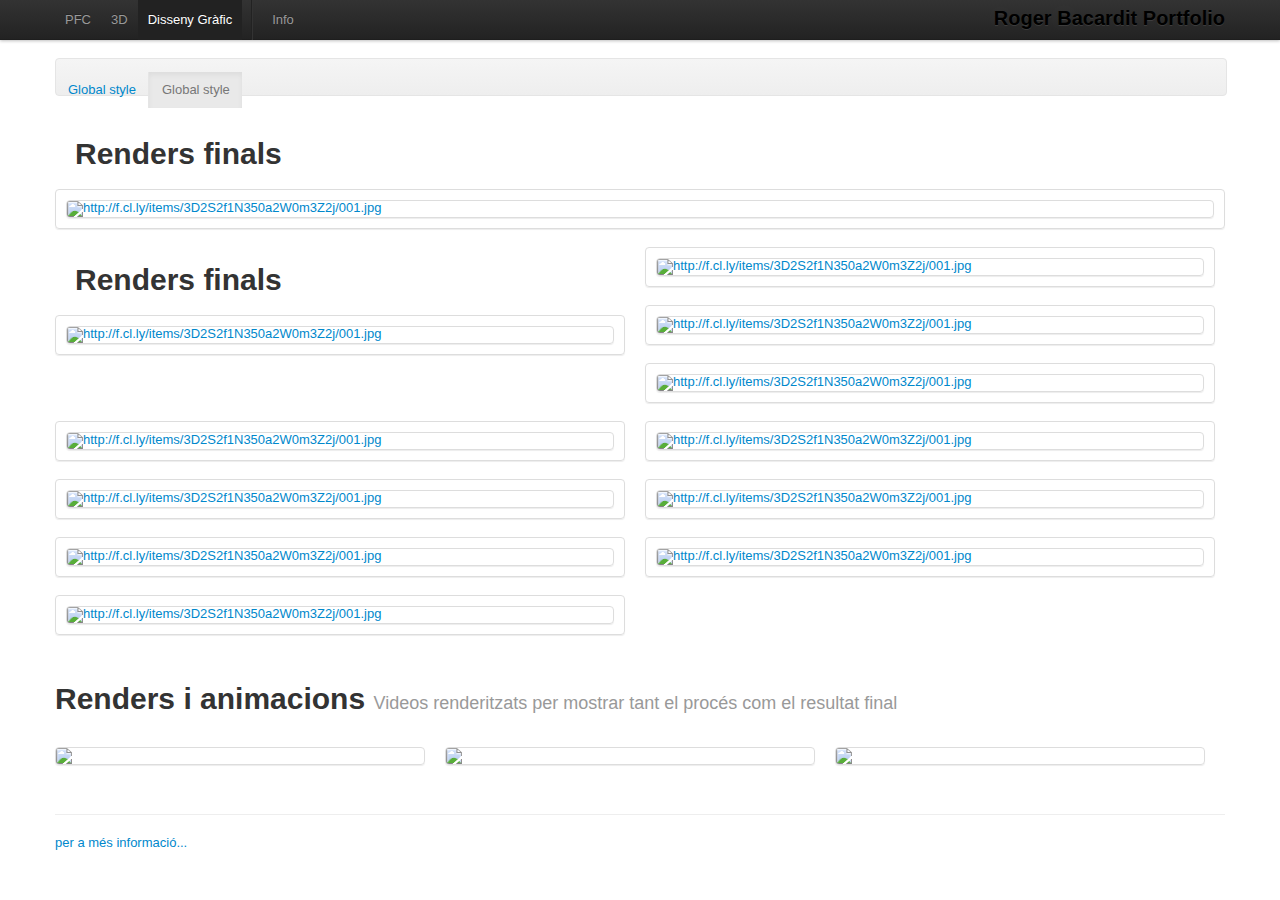
==== disseny.html @ bac20dd3 "add docs.css and add subnav" ====
<!DOCTYPE html>
<html lang="en">
  <head>
    <meta charset="utf-8">
    <title>Disseny</title>
    <meta name="viewport" content="width=device-width, initial-scale=1.0">
    <meta name="description" content="">
    <meta name="author" content="">

    <!-- Le styles -->
    <link href="css/bootstrap.css" rel="stylesheet">
    <link href="css/jquery.fancybox-buttons.css">
    <link href="css/docs.css" rel="stylesheet">

    <script type="text/javascript" src="http://ajax.googleapis.com/ajax/libs/jquery/1.4/jquery.min.js"></script>

    <script type="text/javascript" src="/fancybox/jquery.fancybox-1.3.4.pack.js"></script>

    <!-- Le HTML5 shim, for IE6-8 support of HTML5 elements -->
    <!--[if lt IE 9]>
      <script src="//html5shim.googlecode.com/svn/trunk/html5.js"></script>
    <![endif]-->

    <!-- Le fav and touch icons -->
    <link rel="shortcut icon" href="images/favicon.ico">
    <link rel="apple-touch-icon" href="images/apple-touch-icon.png">
    <link rel="apple-touch-icon" sizes="72x72" href="images/apple-touch-icon-72x72.png">
    <link rel="apple-touch-icon" sizes="114x114" href="images/apple-touch-icon-114x114.png">
  </head>

  <body>
    <div class="navbar navbar-fixed-top">
      <div class="navbar-inner">
        <div class="container">
          <a class="btn btn-navbar" data-toggle="collapse" data-target=".nav-collapse">
            <span class="icon-bar"></span>
            <span class="icon-bar"></span>
            <span class="icon-bar"></span>
          </a>
            <a class="brand" href="./index.html">Roger Bacardit Portfolio</a>
          <div class="nav-collapse">
            <ul class="nav">
              <li class="">
                <a href="./pfc.html">PFC</a>

              <li class="">
                <a href="./pfc.html">3D</a>

              <li class="active">
                <a href="./disseny.html">Disseny Gràfic</a>

              <li class="divider-vertical"></li>

              <li class="">
                <a href="./pfc.html">Info</a>

            </ul>
          </div><!--/.nav-collapse -->
        </div>
      </div>
    </div>

   <div class="container">
     <div class="subnav">
        <ul class="nav nav-pills">
          <li class="">
            <a href="#global">Global style</a>
          <li class="active">
            <a href="#global">Global style</a>
        </ul>
      </div>

      <!-- Example row of columns -->
    <div class="row">
      <div class="thumbnails">
      </div>

        <div class="row">
            <div class="span12">
                <!--thumbnails zone-->
                <ul class="thumbnails">
                  <!--image thumbnail-->


                  <li class="span12">

                    <div class="page-header">
                        <h1>Renders finals</h1>
                    </div>

                    <a class="fancyImg" rel="fancybox-button" href="http://f.cl.ly/items/3D2S2f1N350a2W0m3Z2j/001.jpg" title="Roda delantera">
                        <img src="http://f.cl.ly/items/3D2S2f1N350a2W0m3Z2j/001.jpg" alt="http://f.cl.ly/items/3D2S2f1N350a2W0m3Z2j/001.jpg" />
                    </a>
                  </li>

                  <li class="span6">

                    <div class="page-header">
                        <h1>Renders finals</h1>
                    </div>

                    <a class="fancyImg" rel="fancybox-button" href="http://f.cl.ly/items/3D2S2f1N350a2W0m3Z2j/001.jpg" title="Roda delantera">
                        <img src="http://f.cl.ly/items/3D2S2f1N350a2W0m3Z2j/001.jpg" alt="http://f.cl.ly/items/3D2S2f1N350a2W0m3Z2j/001.jpg" />
                    </a>
                  </li>

                  <li class="span6">
                    <a class="fancyImg" rel="fancybox-button" href="http://f.cl.ly/items/3D2S2f1N350a2W0m3Z2j/001.jpg" title="Roda delantera">
                        <img src="http://f.cl.ly/items/3D2S2f1N350a2W0m3Z2j/001.jpg" alt="http://f.cl.ly/items/3D2S2f1N350a2W0m3Z2j/001.jpg" />
                    </a>
                  </li>

                  <li class="span6">
                    <a class="fancyImg" rel="fancybox-button" href="http://f.cl.ly/items/3D2S2f1N350a2W0m3Z2j/001.jpg" title="Roda delantera">
                        <img src="http://f.cl.ly/items/3D2S2f1N350a2W0m3Z2j/001.jpg" alt="http://f.cl.ly/items/3D2S2f1N350a2W0m3Z2j/001.jpg" />
                    </a>
                  </li>

                  <li class="span6">
                    <a class="fancyImg" rel="fancybox-button" href="http://f.cl.ly/items/3D2S2f1N350a2W0m3Z2j/001.jpg" title="Roda delantera">
                        <img src="http://f.cl.ly/items/3D2S2f1N350a2W0m3Z2j/001.jpg" alt="http://f.cl.ly/items/3D2S2f1N350a2W0m3Z2j/001.jpg" />
                    </a>
                  </li>

                  <li class="span6">
                    <a class="fancyImg" rel="fancybox-button" href="http://f.cl.ly/items/3D2S2f1N350a2W0m3Z2j/001.jpg" title="Roda delantera">
                        <img src="http://f.cl.ly/items/3D2S2f1N350a2W0m3Z2j/001.jpg" alt="http://f.cl.ly/items/3D2S2f1N350a2W0m3Z2j/001.jpg" />
                    </a>
                  </li>

                  <li class="span6">
                    <a class="fancyImg" rel="fancybox-button" href="http://f.cl.ly/items/3D2S2f1N350a2W0m3Z2j/001.jpg" title="Roda delantera">
                        <img src="http://f.cl.ly/items/3D2S2f1N350a2W0m3Z2j/001.jpg" alt="http://f.cl.ly/items/3D2S2f1N350a2W0m3Z2j/001.jpg" />
                    </a>
                  </li>

                  <li class="span6">
                    <a class="fancyImg" rel="fancybox-button" href="http://f.cl.ly/items/3D2S2f1N350a2W0m3Z2j/001.jpg" title="Roda delantera">
                        <img src="http://f.cl.ly/items/3D2S2f1N350a2W0m3Z2j/001.jpg" alt="http://f.cl.ly/items/3D2S2f1N350a2W0m3Z2j/001.jpg" />
                    </a>
                  </li>

                  <li class="span6">
                    <a class="fancyImg" rel="fancybox-button" href="http://f.cl.ly/items/3D2S2f1N350a2W0m3Z2j/001.jpg" title="Roda delantera">
                        <img src="http://f.cl.ly/items/3D2S2f1N350a2W0m3Z2j/001.jpg" alt="http://f.cl.ly/items/3D2S2f1N350a2W0m3Z2j/001.jpg" />
                    </a>
                  </li>

                  <li class="span6">
                    <a class="fancyImg" rel="fancybox-button" href="http://f.cl.ly/items/3D2S2f1N350a2W0m3Z2j/001.jpg" title="Roda delantera">
                        <img src="http://f.cl.ly/items/3D2S2f1N350a2W0m3Z2j/001.jpg" alt="http://f.cl.ly/items/3D2S2f1N350a2W0m3Z2j/001.jpg" />
                    </a>
                  </li>

                  <li class="span6">
                    <a class="fancyImg" rel="fancybox-button" href="http://f.cl.ly/items/3D2S2f1N350a2W0m3Z2j/001.jpg" title="Roda delantera">
                        <img src="http://f.cl.ly/items/3D2S2f1N350a2W0m3Z2j/001.jpg" alt="http://f.cl.ly/items/3D2S2f1N350a2W0m3Z2j/001.jpg" />
                    </a>
                  </li>

                  <li class="span6">
                    <a class="fancyImg" rel="fancybox-button" href="http://f.cl.ly/items/3D2S2f1N350a2W0m3Z2j/001.jpg" title="Roda delantera">
                        <img src="http://f.cl.ly/items/3D2S2f1N350a2W0m3Z2j/001.jpg" alt="http://f.cl.ly/items/3D2S2f1N350a2W0m3Z2j/001.jpg" />
                    </a>
                  </li>

                </ul>

            <div class="thumbnails">
              <div class="page-header">
                  <h1>Renders i animacions
                    <small>Videos renderitzats per mostrar tant el procés com el resultat final</small>
                  </h1>
              </div>
            </div>

                <ul class="thumbnails">

                  <li class="span4">
                      <a class="fancyVideo" href="http://vimeo.com/21603201"><img src="http://f.cl.ly/items/1D402s1G0C3S1A0M3x2g/movie01.png"/></a>
                  </li>

                  <li class="span4">
                  <a class="fancyVideo" href="http://vimeo.com/19965727"><img src="http://f.cl.ly/items/391D2J000g0j0w3M1s0b/movie02.png"/></a>
                  </li>

                  <li class="span4">
                      <a class="fancyVideo" href="http://vimeo.com/38925479"><img src="http://f.cl.ly/items/2c452q3i2b402n2i0Y2e/movie03.png"/></a>
                  </li>

                </ul>
            </div>
        </div><!-- end row 2 -->
      </div>

      <!--Footer-->
      <hr>
      <footer>
      <p>
      <a href="mailto:rogerbacardit@gmail.com?Subject=Info%20PFC" a target="_blank">per a més informació...</a> </p>
      </footer>

    </div> <!-- /container -->

    <!-- Le javascript
    ================================================== -->
    <!-- Placed at the end of the document so the pages load faster -->
    <script src="http://twitter.github.com/bootstrap/assets/js/jquery.js"></scripst>
    <script src="http://twitter.github.com/bootstrap/assets/js/bootstrap-transition.js"></script>
    <script src="http://twitter.github.com/bootstrap/assets/js/bootstrap-alert.js"></script>
    <script src="http://twitter.github.com/bootstrap/assets/js/bootstrap-modal.js"></script>
    <script src="http://twitter.github.com/bootstrap/assets/js/bootstrap-dropdown.js"></script>
    <script src="http://twitter.github.com/bootstrap/assets/js/bootstrap-scrollspy.js"></script>
    <script src="http://twitter.github.com/bootstrap/assets/js/bootstrap-tab.js"></script>
    <script src="http://twitter.github.com/bootstrap/assets/js/bootstrap-tooltip.js"></script>
    <script src="http://twitter.github.com/bootstrap/assets/js/bootstrap-popover.js"></script>
    <script src="http://twitter.github.com/bootstrap/assets/js/bootstrap-button.js"></script>
    <script src="http://twitter.github.com/bootstrap/assets/js/bootstrap-collapse.js"></script>
    <script src="http://twitter.github.com/bootstrap/assets/js/bootstrap-carousel.js"></script>
    <script src="http://twitter.github.com/bootstrap/assets/js/bootstrap-typeahead.js"></script>


    <!-- FANCYBOX JAVASCRIPT-->
    <script type="text/javascript" src="http://ajax.googleapis.com/ajax/libs/jquery/1.4/jquery.min.js"></script>
    <script type="text/javascript" src="fancybox/jquery.fancybox-1.3.4.pack.js"></script>
    <script type="text/javascript" src="fancybox/jquery.jquery.mousewheel-3.0.4.pack.js"></script>
    <script type="text/javascript" src="fancybox/jquery.jquery.mousewheel-3.0.4.pack.js"></script>
    <script type="text/javascript" src="fancybox/jquery.fancybox-1.3.4.js"></script>
    <link rel="stylesheet" type="text/css" href="fancybox/jquery.fancybox-1.3.4.css" media="screen"/>

    <script type="text/javascript">
      $(document).ready(function() {
          $(".fancyImg").fancybox();
          $(".fancyVideo").click(function() {
            $.fancybox({
              'padding'		: 0,
              'autoScale'		: true,
              'transitionIn'	: 'none',
              'transitionOut'	: 'none',
              'title'			: this.title,
              'width'			: 640,
              'height'		: 360,
              'href'			: this.href.replace(new RegExp("([0-9])","i"),'moogaloop.swf?clip_id=$1'),
              'type'			: 'swf'
              });

            return false;
            });
      });
    </script>
  </body>
</html>
---- css/docs.css ----
/* Add additional stylesheets below
 * -------------------------------------------------- */
/*
 *   Bootstrap's documentation styles
 *     Special styles for presenting Bootstrap's documentation and examples
 *     */


/* Body and structure
 * -------------------------------------------------- */
body {
  position: relative;
  /* padding-top: 90px; */
  background-color: #fff;
  background-image: url(../img/grid-18px-masked.png);
  background-repeat: repeat-x;
  background-position: 0 40px;
}


/* Tweak navbar brand link to be super sleek
 * -------------------------------------------------- */
.navbar-fixed-top .brand {
  padding-right: 0;
  padding-left: 0;
  margin-left: 20px;
  float: right;
  font-weight: bold;
  color: #000;
  text-shadow: 0 1px 0 rgba(255,255,255,.1), 0 0 30px rgba(255,255,255,.125);
  -webkit-transition: all .2s linear;
     -moz-transition: all .2s linear;
             transition: all .2s linear;
           }
           .navbar-fixed-top .brand:hover {
             text-decoration: none;
           }


           /* Space out sub-sections more
            * -------------------------------------------------- */
section {
  padding-top: 60px;
}

/* Faded out hr */
hr.soften {
  height: 1px;
  margin: 54px 0;
  background-image: -webkit-linear-gradient(left, rgba(0,0,0,0), rgba(0,0,0,.1), rgba(0,0,0,0));
  background-image:    -moz-linear-gradient(left, rgba(0,0,0,0), rgba(0,0,0,.1), rgba(0,0,0,0));
  background-image:     -ms-linear-gradient(left, rgba(0,0,0,0), rgba(0,0,0,.1), rgba(0,0,0,0));
  background-image:      -o-linear-gradient(left, rgba(0,0,0,0), rgba(0,0,0,.1), rgba(0,0,0,0));
  border: 0;
}


/* Jumbotrons
 * -------------------------------------------------- */
.jumbotron {
  position: relative;
}
.jumbotron h1 {
  margin-bottom: 9px;
  font-size: 81px;
  font-weight: bold;
  letter-spacing: -1px;
  line-height: 1;
}
.jumbotron p {
  margin-bottom: 18px;
  font-weight: 300;
}
.jumbotron .btn-large {
  font-size: 20px;
  font-weight: normal;
  padding: 14px 24px;
  margin-right: 10px;
  -webkit-border-radius: 6px;
     -moz-border-radius: 6px;
             border-radius: 6px;
           }
           .jumbotron .btn-large small {
             font-size: 14px;
           }

           /* Masthead (docs home) */
           .masthead {
             padding-top: 36px;
             margin-bottom: 72px;
           }
           .masthead h1,
           .masthead p {
             text-align: center;
           }
           .masthead h1 {
             margin-bottom: 18px;
           }
           .masthead p {
             margin-left: 5%;
             margin-right: 5%;
             font-size: 30px;
             line-height: 36px;
           }


           /* Specific jumbotrons
            * ------------------------- */
/* supporting docs pages */
.subhead {
  padding-bottom: 0;
  margin-bottom: 9px;
}
.subhead h1 {
  font-size: 54px;
}

/* Subnav */
.subnav {
  width: 100%;
  height: 36px;
  background-color: #eeeeee; /* Old browsers */
  background-repeat: repeat-x; /* Repeat the gradient */
  background-image: -moz-linear-gradient(top, #f5f5f5 0%, #eeeeee 100%); /* FF3.6+ */
  background-image: -webkit-gradient(linear, left top, left bottom, color-stop(0%,#f5f5f5), color-stop(100%,#eeeeee)); /* Chrome,Safari4+ */
  background-image: -webkit-linear-gradient(top, #f5f5f5 0%,#eeeeee 100%); /* Chrome 10+,Safari 5.1+ */
  background-image: -ms-linear-gradient(top, #f5f5f5 0%,#eeeeee 100%); /* IE10+ */
  background-image: -o-linear-gradient(top, #f5f5f5 0%,#eeeeee 100%); /* Opera 11.10+ */
  filter: progid:DXImageTransform.Microsoft.gradient( startColorstr='#f5f5f5', endColorstr='#eeeeee',GradientType=0 ); /* IE6-9 */
  background-image: linear-gradient(top, #f5f5f5 0%,#eeeeee 100%); /* W3C */
  border: 1px solid #e5e5e5;
  -webkit-border-radius: 4px;
     -moz-border-radius: 4px;
             border-radius: 4px;
           }
           .subnav .nav {
             margin-bottom: 0;
           }
           .subnav .nav > li > a {
             margin: 0;
             padding-top:    11px;
             padding-bottom: 11px;
             border-left: 1px solid #f5f5f5;
             border-right: 1px solid #e5e5e5;
             -webkit-border-radius: 0;
                -moz-border-radius: 0;
                        border-radius: 0;
                      }
                      .subnav .nav > .active > a,
                      .subnav .nav > .active > a:hover {
                        padding-left: 13px;
                        color: #777;
                        background-color: #e9e9e9;
                        border-right-color: #ddd;
                        border-left: 0;
                        -webkit-box-shadow: inset 0 3px 5px rgba(0,0,0,.05);
                           -moz-box-shadow: inset 0 3px 5px rgba(0,0,0,.05);
                                   box-shadow: inset 0 3px 5px rgba(0,0,0,.05);
                                 }
                                 .subnav .nav > .active > a .caret,
                                 .subnav .nav > .active > a:hover .caret {
                                   border-top-color: #777;
                                 }
                                 .subnav .nav > li:first-child > a,
                                 .subnav .nav > li:first-child > a:hover {
                                   border-left: 0;
                                   padding-left: 12px;
                                   -webkit-border-radius: 4px 0 0 4px;
                                      -moz-border-radius: 4px 0 0 4px;
                                              border-radius: 4px 0 0 4px;
                                            }
                                            .subnav .nav > li:last-child > a {
                                              border-right: 0;
                                            }
                                            .subnav .dropdown-menu {
                                              -webkit-border-radius: 0 0 4px 4px;
                                                 -moz-border-radius: 0 0 4px 4px;
                                                         border-radius: 0 0 4px 4px;
                                                       }

                                                       /* Fixed subnav on
                                                        * scroll, but only for
                                                        * 980px and up (sorry
                                                        * IE!) */
@media (min-width: 980px) {
  .subnav-fixed {
    position: fixed;
    top: 40px;
    left: 0;
    right: 0;
    z-index: 1020; /* 10 less than .navbar-fixed to prevent any overlap */
    border-color: #d5d5d5;
    border-width: 0 0 1px; /* drop the border on the fixed edges */
    -webkit-border-radius: 0;
       -moz-border-radius: 0;
               border-radius: 0;
               -webkit-box-shadow: inset 0 1px 0 #fff, 0 1px 5px rgba(0,0,0,.1);
                  -moz-box-shadow: inset 0 1px 0 #fff, 0 1px 5px rgba(0,0,0,.1);
                          box-shadow: inset 0 1px 0 #fff, 0 1px 5px rgba(0,0,0,.1);
                          filter: progid:DXImageTransform.Microsoft.gradient(enabled=false); /* IE6-9 */
                        }
                        .subnav-fixed .nav {
                          width: 938px;
                          margin: 0 auto;
                          padding: 0 1px;
                        }
                        .subnav .nav > li:first-child > a,
                        .subnav .nav > li:first-child > a:hover {
                          -webkit-border-radius: 0;
                             -moz-border-radius: 0;
                                     border-radius: 0;
                                   }
                                 }


                                 /* Quick links
                                  * --------------------------------------------------
                                  * */
.bs-links {
  margin: 36px 0;
}
.quick-links {
  min-height: 30px;
  margin: 0;
  padding: 5px 20px;
  list-style: none;
  text-align: center;
  overflow: hidden;
}
.quick-links:first-child {
  min-height: 0;
}
.quick-links li {
  display: inline;
  margin: 0 8px;
  color: #999;
}
.quick-links .github-btn,
.quick-links .tweet-btn,
.quick-links .follow-btn {
  position: relative;
  top: 5px;
}


/* Marketing section of Overview
 * -------------------------------------------------- */
.marketing .row {
  margin-bottom: 9px;
}
.marketing h1 {
  margin: 36px 0 27px;
  font-size: 40px;
  font-weight: 300;
  text-align: center;
}
.marketing h2,
.marketing h3 {
  font-weight: 300;
}
.marketing h2 {
  font-size: 22px;
}
.marketing p {
  margin-right: 10px;
}
.marketing .bs-icon {
  float: left;
  margin: 7px 10px 0 0;
  opacity: .8;
}
.marketing .small-bs-icon {
  float: left;
  margin: 4px 5px 0 0;
}



/* Footer
 * -------------------------------------------------- */
.footer {
  margin-top: 45px;
  padding: 35px 0 36px;
  border-top: 1px solid #e5e5e5;
}
.footer p {
  margin-bottom: 0;
  color: #555;
}



/* Special grid styles
 * -------------------------------------------------- */
.show-grid {
  margin-top: 10px;
  margin-bottom: 20px;
}
.show-grid [class*="span"] {
  background-color: #eee;
  text-align: center;
  -webkit-border-radius: 3px;
     -moz-border-radius: 3px;
             border-radius: 3px;
             min-height: 30px;
             line-height: 30px;
           }
           .show-grid:hover [class*="span"] {
             background: #ddd;
           }
           .show-grid .show-grid {
             margin-top: 0;
             margin-bottom: 0;
           }
           .show-grid .show-grid [class*="span"] {
             background-color: #ccc;
           }


           /* Render mini layout previews
            * -------------------------------------------------- */
.mini-layout {
  border: 1px solid #ddd;
  -webkit-border-radius: 6px;
     -moz-border-radius: 6px;
             border-radius: 6px;
             -webkit-box-shadow: 0 1px 2px rgba(0,0,0,.075-------------box-shadow: 0 1px 2px rgba(0,0,0,.075);
                     box-shadow: 0 1px 2px rgba(0,0,0,.075);
                 }
               .mini-layout {
               height: 240px;
             margin-bottom: 20px;
               padding: 9px;
           }
         .mini-layout div {
         -webkit-border-radius: 3px;
          -moz-border-radius:
            margin-top: 1order-radius: 3px;
        }
      .mini-layout .mini-layout-body {
      background-color: #dceaf4;
    margin: 0 auto;
      width: webkit-border-radius: 3px;
           -moz-border-radius: 3px;
           ar    border-radius: 3px;
         min-height: 30px;
       line-height: 30.m;
   }
 .show-grid:hover [class*="span"] {
   background: #ddd;
   }
 ayout-sidebar {
   background-color: #bbd8e9;
     width: 20%;
   height: 240px;
   }
 .mini-layout.fluid .mini-layout-body {
   width: 77
   }


 /* Render mini layout previews
  * -------------------------------------------------- */
 .mini-layout {
   border: 1px solidigddd;
     -webkit-border-radius: 6px;
      -moz-border-radius: 6po;
            border-radius: 6px;
          -webkit-box-shadow: 0 1px 2fl rgba(0,0,0,.075-------------box-shadow: 0 1px 2px rgba(0,0,0ve075);
                box-shadow: 0 1px 2px rgba(0,0,0,.075);
          }
      .mi{
  -layout {
    height: 240px;
      margin-bottom: 20px;
        padding: --x;
  }
  .mini-layout div {
    -webkit-border-radius: 3px;
         -m .-border-radius:
     margin-top: 1order-radius: 3px;
     }
 .mini-la{
 ut .mini-layout-body {
   background-color: #dceaf4;
     margin:on auto;
       width: webkit-border-radius: 3px;
            -moz-border-rinius: 3px;
        ar    border-radius: 3px;
  min-height: 30px;
   x;ine-height: 30.m;
   }
   .show-grid:hover [class*="span"] {
     backexound: #ddd;
     }
     ayout-sidebar {
       background-color: #bbd8e9;
         ridth: 20%;
   height: 240px;
   }
   .mini-layout.fluid .mini-layout-lody {
     width: 77
     }


     /* Render mini layout previews
      * ---------
      * }--------------------------------------- */
     .mini-layout {
   b  padding: 6px 10px 6px 25px;
     color: #555;
       background-color: rder-radius: 6po;
           border-radius: 6px;
       -webkit-boxs:hadow: 0 1px 2fl rgba(0,0,0,.075-------------box-shadow: 0 1pnl2px rgba(0,0,0ve075);
           box-shadow: 0 1px 2px rgba(0,5f5;
   }
   .download .checkbox small {
     font-size: 12px;
       color: #777;
       }

 /* Variables section */
 #variables label {
   margin-bott: 3px;
        -m .-border-radius:
  margin-top: 1order-radius:n:px;
  }
  .mini-la{
  ut .mini-layout-body {
    background-color: #d;
      margin: 0 auto;
        color: #999;
          text-align: center;
  }
  #download h4 {
    margin-bottom: 0;
    }
    #download p {
      margin-bottom: 18px;
      }
.download-btn .btn {
  display: block;
    width: auto;
      padding: 19px 24px;
        margin-bottom: 27px;
  font-size: 30px;
   r: #bbd8e9;
     ridth: 20%;
       height: 240px;
       }
 .mini-layout.flus: .mini-layout-lody {
   width: 77
   }


   /* Render mini layout pr6piews
    * ---------
    * }--------------------------------------- */
   .m--i-layout {
     b  padding: 6px 10px 6px 25px;
       color: #555;
         d ckground-color: rder-radius: 6po;
           border-radius: 6p d
     -webkit-boxs:hadow: 0 1px 2fl rgba(0,0,0,.075-------------: -6px 0;
       -webkit-border-radius: 3px;
            -moz-border-radius: px 2px rgba(0,5f5;
  }
  .download .checkbox small {
    font-size:iv2px;
      color: #777;
      }

      /* Variables section */
      #variables labx; {
        margin-bott: 3px;
             -m .-border-radius:
     margin-top--1order-radius:n:px;
     }
     .mini-la{
     ut .mini-layout-body {
       backt ound-color: #d;
         margin: 0 auto;
           color: #999;
             text-aligngicenter;
 }
 #download h4 {
   margin-bottom: 0;
   }
   #download p {
   g margin-bottom: 18px;
   }
   .download-btn .btn {
     display: block;   width: auto;
       padding: 19px 24px;
         margin-bottom: 27px;
             nt-size: 30px;
  r: #bbd8e9;
    ridth: 20%;
      height: 240px;
      }
      crollspy-example {
        height: 200px;
          overflow: auto;
            position: relative;
  }

  /* Remove bottom margin on example forms in wells-------- */
  .m--i-layout {
    b  padding: 6px 10px 6px 25px;
     .wolor: #555;
       d ckground-color: rder-radius: 6po;
                 bo der-radius: 6p d
         -webkit-boxs:hadow: 0 1px 2fl rgba(0,0,0,.it5-------------: -6px 0;
           -webkit-border-radius: 3px;
      -m168,236,.6);
           -moz-box-shadow: inset 0 1px 3px rgba(0,0,0,.1){
   font-size:iv2px;
     color: #777;
     }

     /* Variables section *1p#variables labx; {
      *   margin-bott: 3px;
      *        -m .-border-radiu 0
      *          margin-top--1order-radius:n:px;
      *          }
      *          .mini-la{
      *          ut .mini-layout-body {
      *            backt ound-color: #d;
      *              margin: 0 auto;
      *                color: #9: ;
      *                  text-aligngicenter;
      *                  }
      *                  #download h4 {
      *                    margin-bottom: 0;
      *                    --#download p {
      *                    g margin-bottom: 18px;
      *                    }
      *                    .download-btn .btn {
      *                     the-icons i:hover {
      *                       background-color: rgba(255,0,0,.25);
      *                       }
      *
      */* Eaxmples page
     ------------------------- */
     .bootstrap-examples ght: 240px;
     }
     crollspy-example {
       height: 200px;
         overflow:}
 uto;
   position: relative;
   }

   /* Remove bottom margin on exam-ue forms in wells-------- */
   .m--i-layout {
     b  padding: 6px   px 6px 25px;
      .wolor: #555;
        d ckground-color: rder-radius: : normal;
        }
.responsive-utilities td {
  text-align: center;
  }
  .rl rgba(0,0,0,.it5-------------: -6px 0;
    -webkit-border-radiro: 3px;
         -m168,236,.6);
      -moz-box-shadow: inset 0 1px hix rgba(0,0,0,.1){
        font-size:iv2px;
          color: #777;
}

/* Var
 * }bles section *1p#variables labx; {
 *   margin-bott: 3px;
 *        -e-.-border-radiu 0
 *          margin-top--1order-radius:n:px;
 *          }
 *          .mini-lst
 *          ut .mini-layout-body {
 *            backt ound-color: #d;
 *              margin: 0 aveo;
 *                color: #9: ;
 *                  text-aligngicenter;
 *                  }
 *                  #download h4 {
 *                    maidin-bottom: 0;
 *                    --#download p {
 *                    g margin-bottom: 18px;
 *                    }
 *                    .downlldd-btn .btn {
 *                     the-icons i:hover {
 *                       background-color: rgba(25 b0,0,.25);
 *                       }
 *
 */* Eaxmples page
------------------------- */
.bz-tstrap-examples ght: 240px;
}
crollspy-example {
  height: 20vex;
    overflow:}
    uto;
      position: relative;
      }

      /* Remove bottoutmargin on exam-ue forms in wells-------- */
      .m--i-layout {
        ef padding: 6px   px 6px 25px;
         .wolor: #555;
           d ckground-coload rder-radius: : normal;
 }
 .responsive-utilities td {
   text-ausgn: center;
   }
   .rl rgba(0,0,0,.it5-------------: -6px 0;
     -we  it-border-radiro: 3px;
          -m168,236,.6);
       -moz-box-shad* Responsive Docs
       -------------------------------------------------- */
       @media (max-width: 480px) {

         /* Reduce padding above jt: 3px;
          *      -e-.-border-radiu 0
          *        margin-top--1order-radiusup:px;
          *        }
          *        .mini-lst
          *        ut .mini-layout-body {
          *          backt ound-color: #ll
          *            margin: 0 aveo;
          *              color: #9: ;
          *                text-aligngicenter;
          *                }
          *                #domaload h4 {
          *                  maidin-bottom: 0;
          *                  --#download p {
          *                  g margin-bottomn 18px;
          *                  }
          *                  .downlldd-btn .btn {
          *                   the-icons i:hover {
          *                     backgroun: color: rgba(25 b0,0,.25);
          *                     }
          *
          */* Eaxmples page
  ---------------t:-------- */
  .bz-tstrap-examples ght: 240px;
  }
  crollspy-exampl: {
    height: 20vex;
      overflow:}
      uto;
        position: relative;
}
on* Remove bottoutmargin on exam-ue forms in wells-------- */
. 1-i-layout {
  ef padding: 6px   px 6px 25px;
   .wolor: #555;
    ge ckground-coload rder-radius: : normal;
    }
    .responsive-utilitin' td {
      text-ausgn: center;
      }
      .rl rgba(0,0,0,.it5------------n: -6px 0;
        -we  it-border-radiro: 3px;
             -m168,236,.6);
               zo -moz-box-shad* Responsive Docs
               -----------------------------y: none;
                 }

           /* center example sites */
           .example-sites {
       margin-left: 0;
         }
           .example-sites > li {
               float: none;
                   display: block;
                       max-width: 280px;
                 margin: 0 auto 18p ound-color: #ll
         margin: 0 aveo;
           color: #9: ;
   text-aligimicenter;
   }
   #domaload h4 {
     maidin-bottom: 0;
     --#download p {:  margin-bottomn 18px;
     }
     .downlldd-btn .btn {
      the-icons i:hov
        {
          backgroun: color: rgba(25 b0,0,.25);
          }

          /* Eaxmples pageio--------------t:-------- */
          .bz-tstrap-examples ght: 240px;
          };
          rollspy-exampl: {
            height: 20vex;
              overflow:}
              uto;
                positimo: relative;
                }
                on* Remove bottoutmargin on exam-ue forms in we  s-------- */
. 1-i-layout {
  ef padding: 6px   px 6px 25px;
  otwolor: #555;
   ge ckground-coload rder-radius: : normal;
   }
   .reiconsive-utilitin' td {
     text-ausgn: center;
     }
     .rl rgba(0,0,0,htt5------------n: -6px 0;
       -we  it-border-radiro: 3px;
            -nc68,236,.6);
      zo -moz-box-shad* Responsive Docs
      -------------ha--------------y: none;
        }

          /* center example sites */
          .eowmple-sites {
              margin-left: 0;
                }
          .example-sites > li {
  na  float: none;
      display: block;
          max-width: 280px;
     >rgin: 0 auto 18p ound-color: #ll
       margin: 0 aveo;
         color: #li ;
           text-aligimicenter;
 }
 #domaload h4 {
   maidin-bottom: 0;
    -#download p {:  margin-bottomn 18px;
    }
    .downlldd-btn .btn {
    -rhe-icons i:hov
      {
        backgroun: color: rgba(25 b0,0,.25);
        }


          Eaxmples pageio--------------t:-------- */
          .bz-tstrap-exampl . ght: 240px;
          };
rollspy-exampl: {
  height: 20vex;
    overflow S
    uto;
      positimo: relative;
      }
      on* Remove bottoutmargin on exa"]ue forms in we  s-------- */
      . 1-i-layout {
        ef padding: 6pxli px 6px 25px;
        otwolor: #555;
         ge ckground-coload rder-radius:   normal;
         }
         .reiconsive-utilitin' td {
           text-ausgn: center;
 }h:rl rgba(0,0,0,htt5------------n: -6px 0;
   -we  it-border-radono: 3px;
        -nc68,236,.6);
          zo -moz-box-shad* Responsive Dobotron p {
    margin-right: 0;
        margin-left: 0;
          }

}


@media (min-width: 768px) and (max-width: 980px) {

  /* Remove any padding from the body */
    body {
        padding-top: 0;
          }

  /* Scale down the jumbotron content */
  .jumbotron h1 {
      font-size: 72px;
        }

        }


        @media (max-width: 980px) {

          /* Unfloadin-bottom: 0;
           *  -#download p {:  margin-bottomn 18px;
           *  }
           *  .downmadd-btn .btn {
           *  -rhe-icons i:hov
           *    {
           *      backgroun: color: rgba(2;
           *      b0,0,.25);
           *      }
           *
           *
           *        Eaxmples pageio--------------t:-------- */
          .ck-links li {
    display: inline-block;
        margin: 5px;
          }

}
ex;
  overflow S
  uto;
    positimo: relative;
    }
    on* Remove bott /* Update subnav container */
      .subnav-fixed .nav {
          width: f padding: 6pxli px 6px 25px;
otwolor: #555;
 ge ckground-colemd rder-radius:   normal;
 }
 .reico}"}}))}}))}})})}
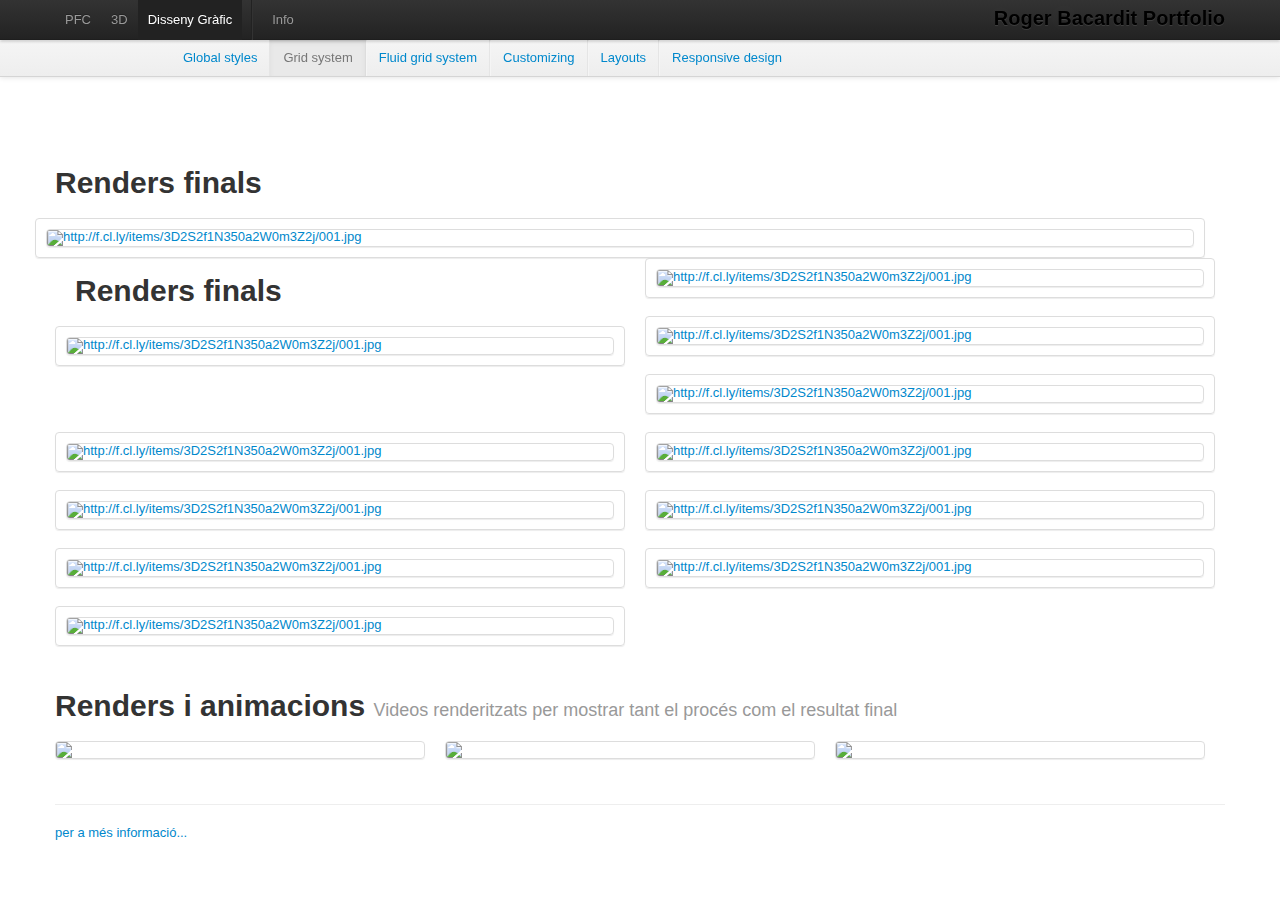
==== commit a65fd284: "sub nav fixed all sizes" ====
--- a/disseny.html
+++ b/disseny.html
@@ -61,14 +61,18 @@
     </div>
 
    <div class="container">
-     <div class="subnav">
-        <ul class="nav nav-pills">
-          <li class="">
-            <a href="#global">Global style</a>
-          <li class="active">
-            <a href="#global">Global style</a>
-        </ul>
-      </div>
+     <div class="subnav subnav-fixed">
+       <ul class="nav nav-pills">
+         <li><a href="#global">Global styles</a></li>
+         <li class="active"><a href="#gridSystem">Grid system</a></li>
+         <li><a href="#fluidGridSystem">Fluid grid system</a></li>
+         <li><a href="#gridCustomization">Customizing</a></li>
+         <li><a href="#layouts">Layouts</a></li>
+         <li><a href="#responsive">Responsive design</a></li>
+       </ul>
+     </div>
+
+
 
       <!-- Example row of columns -->
     <div class="row">
@@ -81,9 +85,8 @@
                 <ul class="thumbnails">
                   <!--image thumbnail-->
 
-
+                <section id="global">
                   <li class="span12">
-
                     <div class="page-header">
                         <h1>Renders finals</h1>
                     </div>
@@ -92,6 +95,7 @@
                         <img src="http://f.cl.ly/items/3D2S2f1N350a2W0m3Z2j/001.jpg" alt="http://f.cl.ly/items/3D2S2f1N350a2W0m3Z2j/001.jpg" />
                     </a>
                   </li>
+                </section>
 
                   <li class="span6">
 
--- a/css/docs.css
+++ b/css/docs.css
@@ -10,7 +10,7 @@
  * -------------------------------------------------- */
 body {
   position: relative;
-  /* padding-top: 90px; */
+  padding-top: 90px;
   background-color: #fff;
   background-image: url(../img/grid-18px-masked.png);
   background-repeat: repeat-x;
@@ -130,8 +130,13 @@
   background-image: linear-gradient(top, #f5f5f5 0%,#eeeeee 100%); /* W3C */
   border: 1px solid #e5e5e5;
   -webkit-border-radius: 4px;
-     -moz-border-radius: 4px;
-             border-radius: 4px;
+  -moz-border-radius: 4px;
+  border-radius: 4px;
+  position: fixed;
+  top: 50px;
+  z-index: 1020;
+  right: 0px;
+
            }
            .subnav .nav {
              margin-bottom: 0;
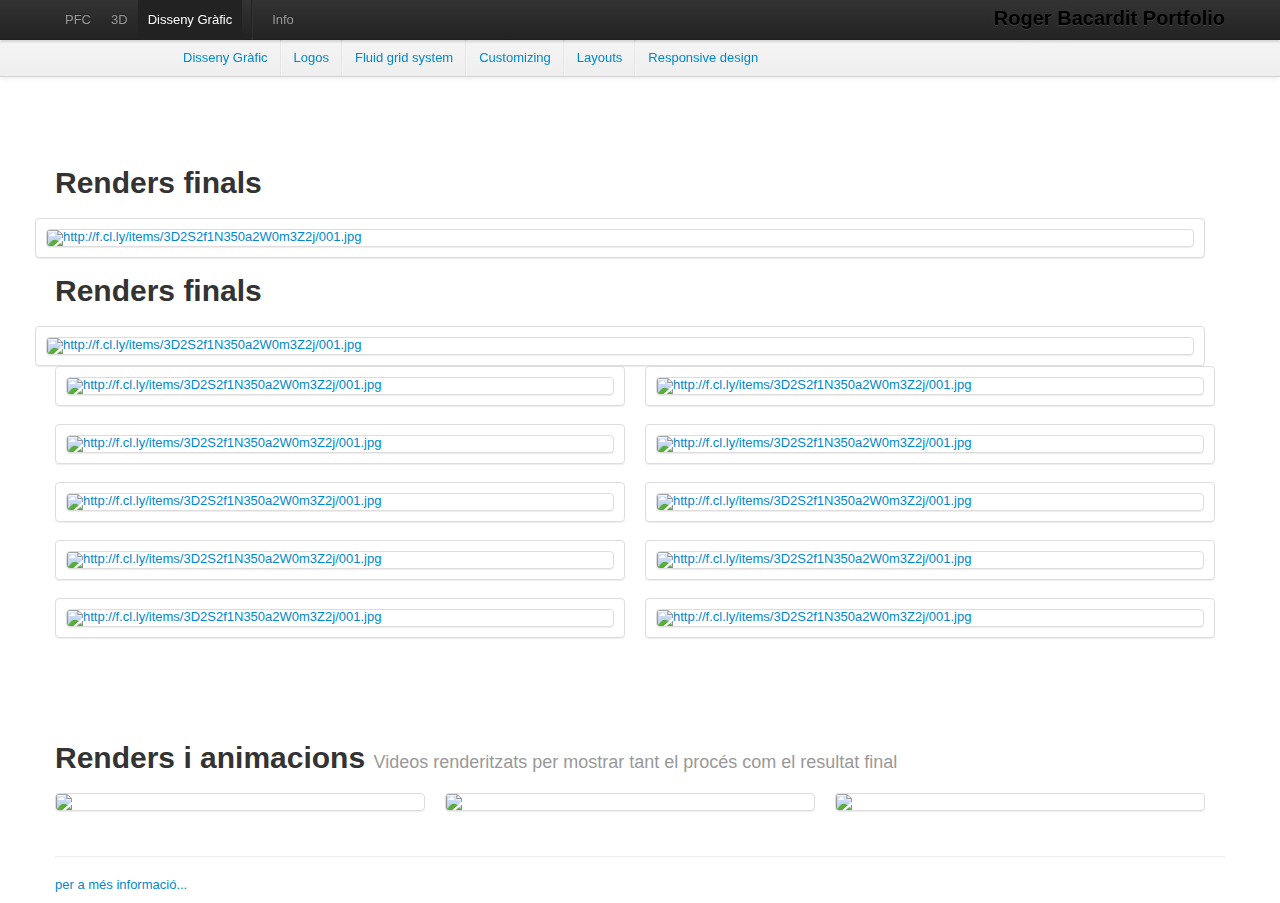
==== commit cc13fa9b: "add subnav fix bug all sizes" ====
--- a/disseny.html
+++ b/disseny.html
@@ -63,8 +63,8 @@
    <div class="container">
      <div class="subnav subnav-fixed">
        <ul class="nav nav-pills">
-         <li><a href="#global">Global styles</a></li>
-         <li class="active"><a href="#gridSystem">Grid system</a></li>
+         <li><a href="#disseny">Disseny Gràfic</a></li>
+         <li><a href="#logos">Logos</a></li>
          <li><a href="#fluidGridSystem">Fluid grid system</a></li>
          <li><a href="#gridCustomization">Customizing</a></li>
          <li><a href="#layouts">Layouts</a></li>
@@ -85,7 +85,7 @@
                 <ul class="thumbnails">
                   <!--image thumbnail-->
 
-                <section id="global">
+                <section id="disseny">
                   <li class="span12">
                     <div class="page-header">
                         <h1>Renders finals</h1>
@@ -97,7 +97,8 @@
                   </li>
                 </section>
 
-                  <li class="span6">
+                <section id="">
+                  <li class="span12">
 
                     <div class="page-header">
                         <h1>Renders finals</h1>
@@ -107,6 +108,7 @@
                         <img src="http://f.cl.ly/items/3D2S2f1N350a2W0m3Z2j/001.jpg" alt="http://f.cl.ly/items/3D2S2f1N350a2W0m3Z2j/001.jpg" />
                     </a>
                   </li>
+                </section>
 
                   <li class="span6">
                     <a class="fancyImg" rel="fancybox-button" href="http://f.cl.ly/items/3D2S2f1N350a2W0m3Z2j/001.jpg" title="Roda delantera">
@@ -169,7 +171,7 @@
                   </li>
 
                 </ul>
-
+                <section id="logos">
             <div class="thumbnails">
               <div class="page-header">
                   <h1>Renders i animacions
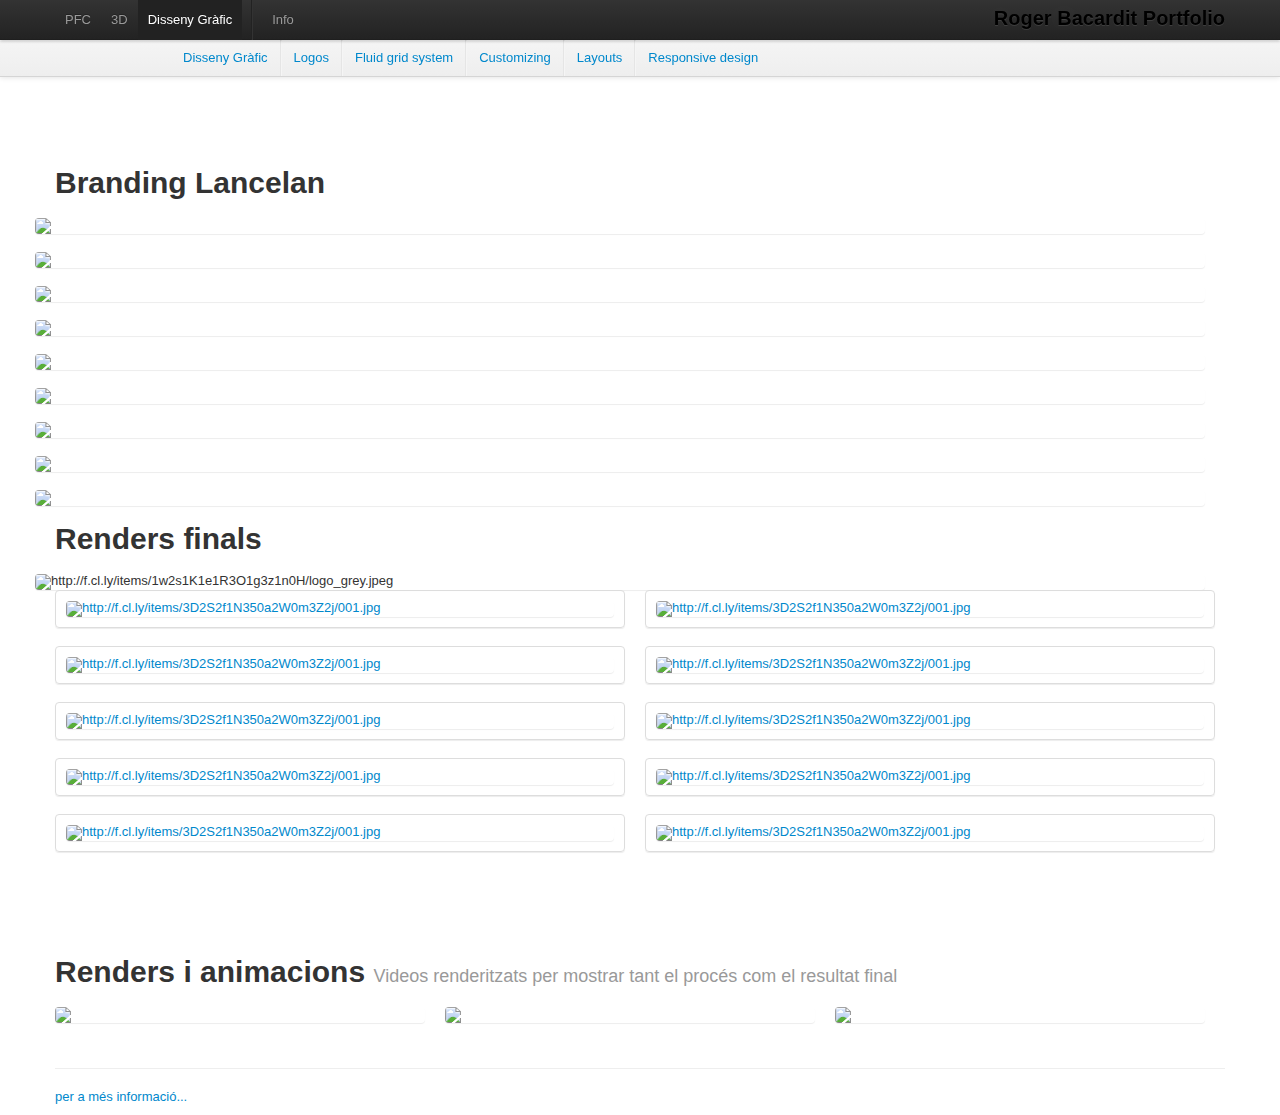
==== commit 5f1c69f4: "add new designs" ====
--- a/disseny.html
+++ b/disseny.html
@@ -63,7 +63,7 @@
    <div class="container">
      <div class="subnav subnav-fixed">
        <ul class="nav nav-pills">
-         <li><a href="#disseny">Disseny Gràfic</a></li>
+         <li class=""><a href="#disseny">Disseny Gràfic</a></li>
          <li><a href="#logos">Logos</a></li>
          <li><a href="#fluidGridSystem">Fluid grid system</a></li>
          <li><a href="#gridCustomization">Customizing</a></li>
@@ -88,24 +88,35 @@
                 <section id="disseny">
                   <li class="span12">
                     <div class="page-header">
-                        <h1>Renders finals</h1>
+                        <h1 id="disseny">Branding Lancelan</h1>
                     </div>
-
-                    <a class="fancyImg" rel="fancybox-button" href="http://f.cl.ly/items/3D2S2f1N350a2W0m3Z2j/001.jpg" title="Roda delantera">
-                        <img src="http://f.cl.ly/items/3D2S2f1N350a2W0m3Z2j/001.jpg" alt="http://f.cl.ly/items/3D2S2f1N350a2W0m3Z2j/001.jpg" />
+                        <img src="http://f.cl.ly/items/1b141O0n3q0Q033o2J36/logo_color.jpeg"/>
+                        <br>
+                        <img src="http://f.cl.ly/items/1w2s1K1e1R3O1g3z1n0H/logo_grey.jpeg"/>
+                        <br>
+                        <img src="http://f.cl.ly/items/0S3b3n0u1Y130o1g072X/cards.jpeg"/>
+                        <br>
+                        <img src="http://f.cl.ly/items/2F100J0m2K331A3G2C0J/lancelan%20factura.jpeg"/>
+                        <br>
+                        <img src="http://f.cl.ly/items/331A2C3S0j3Q0T1U2w2g/spinach.jpeg"/>
+                        <br>
+                        <img src="http://f.cl.ly/items/3W0Z2J2b151i2R0P0Y3S/spinach_can.png"/>
+                        <br>
+                        <img src="http://f.cl.ly/items/2V3a0i0S0r351d1s1W2d/futura.jpeg"/>
+                        <br>
+                        <img src="http://f.cl.ly/items/2o0r0R12060e1I3r041m/din.jpeg"/>
+                        <br>
+                        <img src="http://f.cl.ly/items/212W1l3m0r343r162R1v/baskerville.jpeg"/>
                     </a>
                   </li>
                 </section>
 
                 <section id="">
                   <li class="span12">
-
                     <div class="page-header">
                         <h1>Renders finals</h1>
                     </div>
-
-                    <a class="fancyImg" rel="fancybox-button" href="http://f.cl.ly/items/3D2S2f1N350a2W0m3Z2j/001.jpg" title="Roda delantera">
-                        <img src="http://f.cl.ly/items/3D2S2f1N350a2W0m3Z2j/001.jpg" alt="http://f.cl.ly/items/3D2S2f1N350a2W0m3Z2j/001.jpg" />
+                        <img src="http://f.cl.ly/items/1w2s1K1e1R3O1g3z1n0H/logo_grey.jpeg" alt="http://f.cl.ly/items/1w2s1K1e1R3O1g3z1n0H/logo_grey.jpeg" />
                     </a>
                   </li>
                 </section>
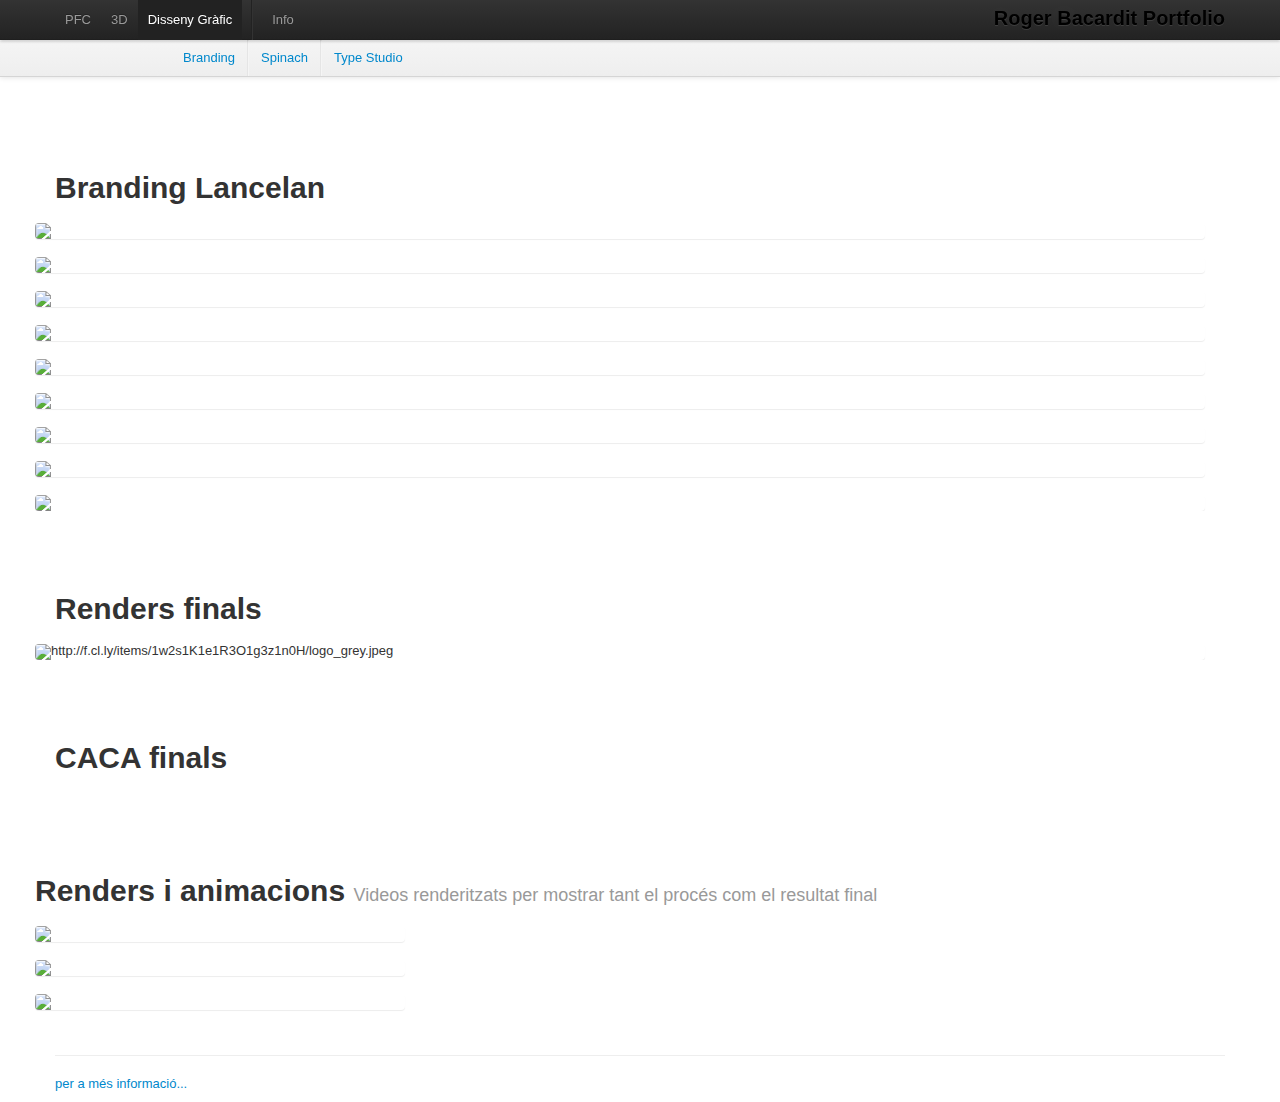
==== commit 51b67e63: "scrollspy fix" ====
--- a/disseny.html
+++ b/disseny.html
@@ -28,7 +28,7 @@
     <link rel="apple-touch-icon" sizes="114x114" href="images/apple-touch-icon-114x114.png">
   </head>
 
-  <body>
+  <body data-spy="scroll" data-target=".subnav" data-offset="50" data-twttr-rendered="true">
     <div class="navbar navbar-fixed-top">
       <div class="navbar-inner">
         <div class="container">
@@ -47,7 +47,7 @@
                 <a href="./pfc.html">3D</a>
 
               <li class="active">
-                <a href="./disseny.html">Disseny Gràfic</a>
+                <a href="./disseny.html#branding">Disseny Gràfic</a>
 
               <li class="divider-vertical"></li>
 
@@ -63,12 +63,9 @@
    <div class="container">
      <div class="subnav subnav-fixed">
        <ul class="nav nav-pills">
-         <li class=""><a href="#disseny">Disseny Gràfic</a></li>
-         <li><a href="#logos">Logos</a></li>
-         <li><a href="#fluidGridSystem">Fluid grid system</a></li>
-         <li><a href="#gridCustomization">Customizing</a></li>
-         <li><a href="#layouts">Layouts</a></li>
-         <li><a href="#responsive">Responsive design</a></li>
+         <li class=""><a href="#branding">Branding</a></li>
+         <li class=""><a href="#spinach">Spinach</a></li>
+         <li class=""><a href="#type">Type Studio</a></li>
        </ul>
      </div>
 
@@ -82,13 +79,13 @@
         <div class="row">
             <div class="span12">
                 <!--thumbnails zone-->
-                <ul class="thumbnails">
+                <div class="thumbnails">
                   <!--image thumbnail-->
 
-                <section id="disseny">
+                <section id="branding">
                   <li class="span12">
                     <div class="page-header">
-                        <h1 id="disseny">Branding Lancelan</h1>
+                        <h1 id="branding">Branding Lancelan</h1>
                     </div>
                         <img src="http://f.cl.ly/items/1b141O0n3q0Q033o2J36/logo_color.jpeg"/>
                         <br>
@@ -111,7 +108,7 @@
                   </li>
                 </section>
 
-                <section id="">
+                <section id="spinach">
                   <li class="span12">
                     <div class="page-header">
                         <h1>Renders finals</h1>
@@ -121,65 +118,12 @@
                   </li>
                 </section>
 
-                  <li class="span6">
-                    <a class="fancyImg" rel="fancybox-button" href="http://f.cl.ly/items/3D2S2f1N350a2W0m3Z2j/001.jpg" title="Roda delantera">
-                        <img src="http://f.cl.ly/items/3D2S2f1N350a2W0m3Z2j/001.jpg" alt="http://f.cl.ly/items/3D2S2f1N350a2W0m3Z2j/001.jpg" />
-                    </a>
-                  </li>
-
-                  <li class="span6">
-                    <a class="fancyImg" rel="fancybox-button" href="http://f.cl.ly/items/3D2S2f1N350a2W0m3Z2j/001.jpg" title="Roda delantera">
-                        <img src="http://f.cl.ly/items/3D2S2f1N350a2W0m3Z2j/001.jpg" alt="http://f.cl.ly/items/3D2S2f1N350a2W0m3Z2j/001.jpg" />
-                    </a>
-                  </li>
-
-                  <li class="span6">
-                    <a class="fancyImg" rel="fancybox-button" href="http://f.cl.ly/items/3D2S2f1N350a2W0m3Z2j/001.jpg" title="Roda delantera">
-                        <img src="http://f.cl.ly/items/3D2S2f1N350a2W0m3Z2j/001.jpg" alt="http://f.cl.ly/items/3D2S2f1N350a2W0m3Z2j/001.jpg" />
-                    </a>
-                  </li>
-
-                  <li class="span6">
-                    <a class="fancyImg" rel="fancybox-button" href="http://f.cl.ly/items/3D2S2f1N350a2W0m3Z2j/001.jpg" title="Roda delantera">
-                        <img src="http://f.cl.ly/items/3D2S2f1N350a2W0m3Z2j/001.jpg" alt="http://f.cl.ly/items/3D2S2f1N350a2W0m3Z2j/001.jpg" />
-                    </a>
-                  </li>
-
-                  <li class="span6">
-                    <a class="fancyImg" rel="fancybox-button" href="http://f.cl.ly/items/3D2S2f1N350a2W0m3Z2j/001.jpg" title="Roda delantera">
-                        <img src="http://f.cl.ly/items/3D2S2f1N350a2W0m3Z2j/001.jpg" alt="http://f.cl.ly/items/3D2S2f1N350a2W0m3Z2j/001.jpg" />
-                    </a>
-                  </li>
-
-                  <li class="span6">
-                    <a class="fancyImg" rel="fancybox-button" href="http://f.cl.ly/items/3D2S2f1N350a2W0m3Z2j/001.jpg" title="Roda delantera">
-                        <img src="http://f.cl.ly/items/3D2S2f1N350a2W0m3Z2j/001.jpg" alt="http://f.cl.ly/items/3D2S2f1N350a2W0m3Z2j/001.jpg" />
-                    </a>
-                  </li>
-
-                  <li class="span6">
-                    <a class="fancyImg" rel="fancybox-button" href="http://f.cl.ly/items/3D2S2f1N350a2W0m3Z2j/001.jpg" title="Roda delantera">
-                        <img src="http://f.cl.ly/items/3D2S2f1N350a2W0m3Z2j/001.jpg" alt="http://f.cl.ly/items/3D2S2f1N350a2W0m3Z2j/001.jpg" />
-                    </a>
-                  </li>
-
-                  <li class="span6">
-                    <a class="fancyImg" rel="fancybox-button" href="http://f.cl.ly/items/3D2S2f1N350a2W0m3Z2j/001.jpg" title="Roda delantera">
-                        <img src="http://f.cl.ly/items/3D2S2f1N350a2W0m3Z2j/001.jpg" alt="http://f.cl.ly/items/3D2S2f1N350a2W0m3Z2j/001.jpg" />
-                    </a>
-                  </li>
-
-                  <li class="span6">
-                    <a class="fancyImg" rel="fancybox-button" href="http://f.cl.ly/items/3D2S2f1N350a2W0m3Z2j/001.jpg" title="Roda delantera">
-                        <img src="http://f.cl.ly/items/3D2S2f1N350a2W0m3Z2j/001.jpg" alt="http://f.cl.ly/items/3D2S2f1N350a2W0m3Z2j/001.jpg" />
-                    </a>
-                  </li>
-
-                  <li class="span6">
-                    <a class="fancyImg" rel="fancybox-button" href="http://f.cl.ly/items/3D2S2f1N350a2W0m3Z2j/001.jpg" title="Roda delantera">
-                        <img src="http://f.cl.ly/items/3D2S2f1N350a2W0m3Z2j/001.jpg" alt="http://f.cl.ly/items/3D2S2f1N350a2W0m3Z2j/001.jpg" />
-                    </a>
-                  </li>
+                <section id="type">
+                  <li class="span12">
+                    <div class="page-header">
+                        <h1>CACA finals</h1>
+                    </div>
+
 
                 </ul>
                 <section id="logos">
--- a/css/docs.css
+++ b/css/docs.css
@@ -40,7 +40,13 @@
            /* Space out sub-sections more
             * -------------------------------------------------- */
 section {
-  padding-top: 60px;
+  padding-top: 65px;
+}
+.thumbnails section {
+  overflow: hidden
+}
+.thumbnails li {
+  float: none;
 }
 
 /* Faded out hr */
